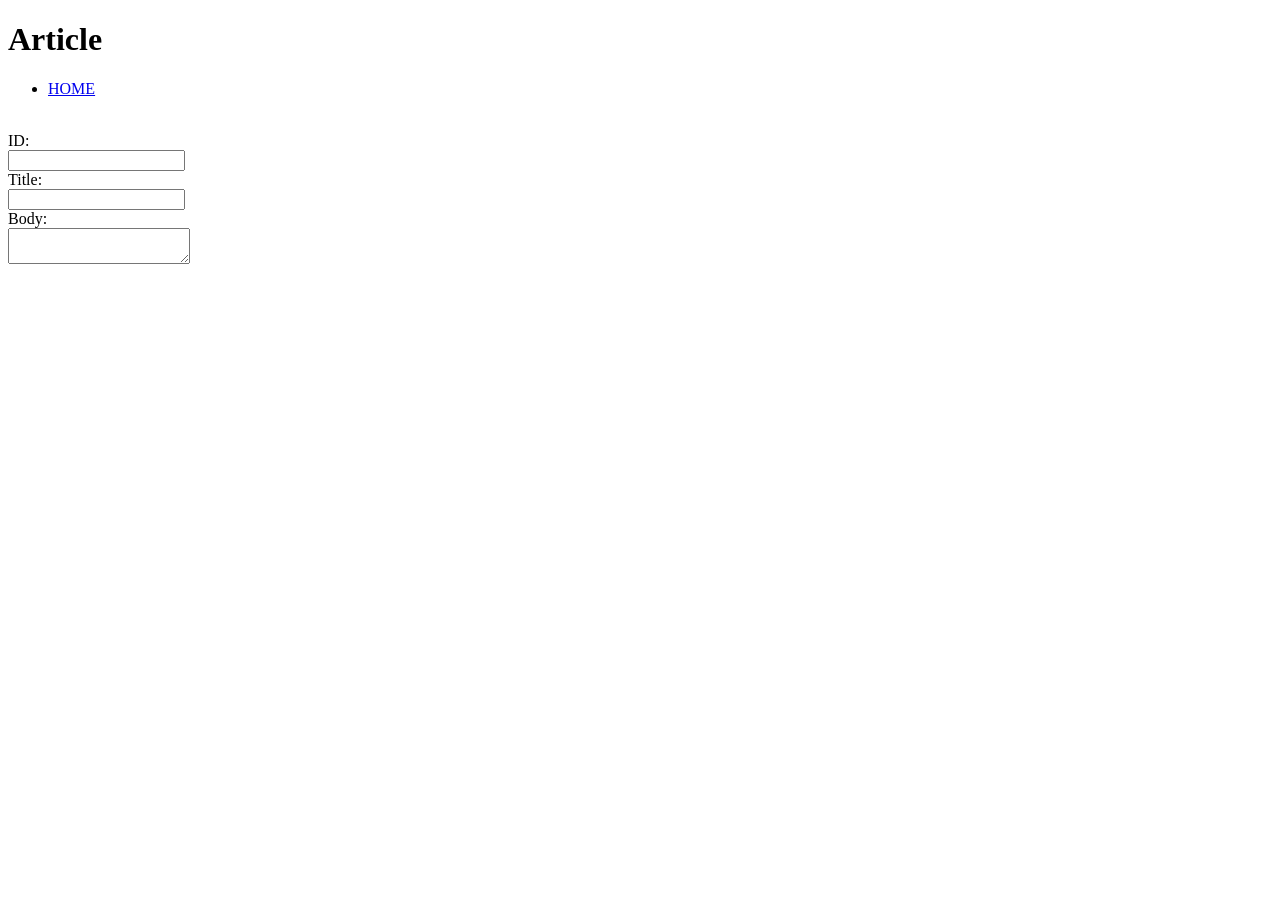
==== methodtest.html @ ed6656ba "done" ====
<!DOCTYPE html>
<html lang="en">
    <head>
        <title>Alan Hang's Digital Portfolio</title>
        <meta charset="UTF-8">
        <meta name="author" content="Alan Hang">
        <meta name="viewport" content="width=device-width, initial-scale=1.0">
        <link rel="stylesheet" href="./assets/style.css">
        <link rel="icon" type="image/jpeg" href="./media/favicon.png">
        <style>
            input[type="submit"] {
                background-color: var(--darkblue);
                color: white;
                border: none;
                padding: 0.5rem 0.5rem;
                border-radius: 10px;
                font-family: Lato-bold, Verdana, Geneva, Tahoma, sans-serif;
            }

            input[type="submit"]:hover{
                cursor: pointer;
                background-color: rgb(0, 162, 255);
            }
        </style>
    </head>

    <body>
        <header>
            <h1 id="title">Article</h1>
        </header>

        <nav>
            <ul>
                <li><a id="nav-home" href="./index.html">HOME</a></li>
            </ul>
        </nav>

        <br>

        <main>
            <form id="artForm">
                <label for="artId">ID: </label><br>
                <input type="number" id="artId" name="id"><br>
                <label for="article_name">Title: </label><br>
                <input type="text" id="article_name" name="article_name"><br>
                <label for="article_body">Body: </label><br>
                <textarea id="article_body" name="article_body"></textarea><br>
                <input type="hidden" id="date" name="date">

                <br>

                <input type="submit" id="postBtn" value="Post">
                <input type="submit" id="getBtn" value="Get">
                <input type="submit" id="putBtn" value="Put">
                <input type="submit" id="deleteBtn" value="Delete">
            </form>

            <br>

            <output id="response">
            </output>

        </main>

        <script type="module">
            //get form fields and output field
            const artForm = document.getElementById('artForm')
            const artId = document.getElementById('artId');
            const artName = document.getElementById('article_name');
            const artBody = document.getElementById('article_body');
            const date = document.getElementById('date');
            const out = document.getElementById("response");

            //get buttons
            const postBtn = document.getElementById('postBtn');
            const getBtn = document.getElementById('getBtn');
            const putBtn = document.getElementById('putBtn');
            const deleteBtn = document.getElementById('deleteBtn');

            //set up event listeners
            postBtn.addEventListener('click', postData);
            getBtn.addEventListener('click', getData);
            putBtn.addEventListener('click', putData);
            deleteBtn.addEventListener('click', deleteData);

            //get current date and set date field
            function getDate(){
                let today = new Date();
                let day = String(today.getDate()).padStart(2, '0');
                let month = String(today.getMonth() + 1).padStart(2, '0');
                let year = today.getFullYear();

                date.value = month + '/' + day + '/' + year;
            }

            //formats and outputs POST, PUT, DELETE request responses
            function handlePost(e) {
                let resp = e.target;
                
                out.innerHTML = '<h2>'+JSON.parse(resp.responseText).form.article_name+'</h2>'
                +'<h3><i>'+JSON.parse(resp.responseText).form.date+'</i></h3>'
                +'<p>'+JSON.parse(resp.responseText).form.article_body+'</p>'
                +'<p><i>'+JSON.parse(resp.responseText).form.id+'<i></p>';

            }

            //formats and outputs GET request responses
            function handleGet(e) {
                let resp = e.target;
                
                out.innerHTML = '<h2>'+JSON.parse(resp.responseText).args.article_name+'</h2>'
                +'<h3><i>'+JSON.parse(resp.responseText).args.date+'</i></h3>'
                +'<p>'+JSON.parse(resp.responseText).args.article_body+'</p>'
                +'<p><i>'+JSON.parse(resp.responseText).args.id+'<i></p>';

            }

            //send POST http request
            function postData(e) {
                getDate();
                e.preventDefault();
                let formData = new FormData(artForm);
                let data = new URLSearchParams(formData).toString();

                let xhr = new XMLHttpRequest();
                xhr.open('POST', 'https://httpbin.org/post');

                xhr.setRequestHeader('Content-Type', 'application/x-www-form-urlencoded;');
                xhr.addEventListener("load", handlePost);
                xhr.send(data);
            }

            //send GET http request
            function getData(e) {
                getDate();
                e.preventDefault();

                let xhr = new XMLHttpRequest();
                xhr.open('GET', `https://httpbin.org/get?id=${artId.value}&article_name=${artName.value}&article_body=${artBody.value}&date=${date.value}`);

                xhr.addEventListener("load", handleGet);
                xhr.send();
            }

            //send PUT http request
            function putData(e) {
                getDate();
                e.preventDefault();
                let formData = new FormData(artForm);
                let data = new URLSearchParams(formData).toString();

                let xhr = new XMLHttpRequest();
                xhr.open('PUT', 'https://httpbin.org/put');

                xhr.setRequestHeader('Content-Type', 'application/x-www-form-urlencoded;');
                xhr.addEventListener("load", handlePost);
                xhr.send(data);
            }

            //send DELETE http request
            function deleteData(e) {
                getDate();
                e.preventDefault();
                let formData = new FormData(artForm);
                let data = new URLSearchParams(formData).toString();

                let xhr = new XMLHttpRequest();
                xhr.open('DELETE', 'https://httpbin.org/delete');

                xhr.setRequestHeader('Content-Type', 'application/x-www-form-urlencoded;');
                xhr.addEventListener("load", handlePost);
                xhr.send(data);
            }

            //export {getDate, handlePost, handleGet, postData, getData, putData, deleteData};

        </script>
    </body>
</html>
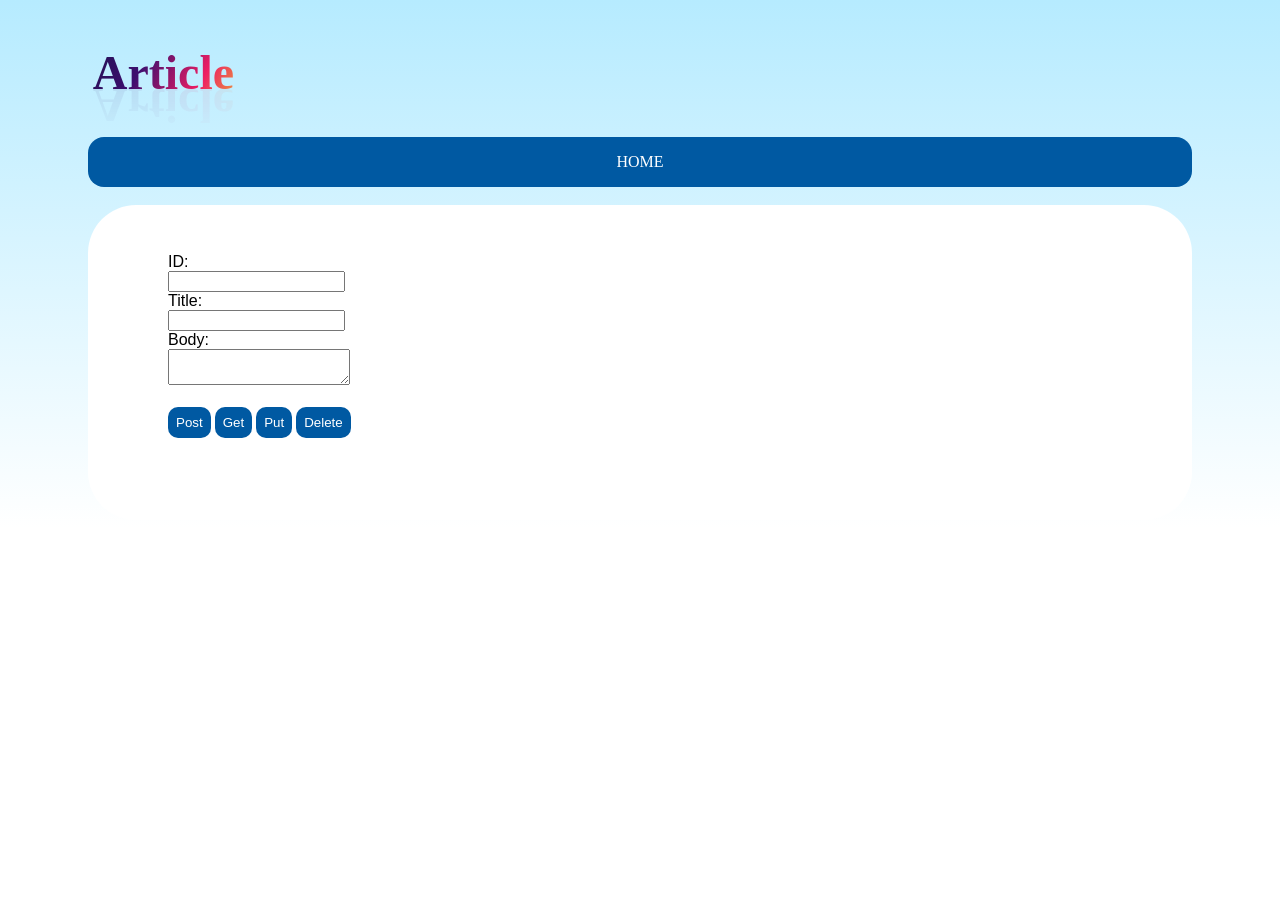
==== commit b658f6f6: "final" ====
--- a/methodtest.html
+++ b/methodtest.html
@@ -7,21 +7,6 @@
         <meta name="viewport" content="width=device-width, initial-scale=1.0">
         <link rel="stylesheet" href="./assets/style.css">
         <link rel="icon" type="image/jpeg" href="./media/favicon.png">
-        <style>
-            input[type="submit"] {
-                background-color: var(--darkblue);
-                color: white;
-                border: none;
-                padding: 0.5rem 0.5rem;
-                border-radius: 10px;
-                font-family: Lato-bold, Verdana, Geneva, Tahoma, sans-serif;
-            }
-
-            input[type="submit"]:hover{
-                cursor: pointer;
-                background-color: rgb(0, 162, 255);
-            }
-        </style>
     </head>
 
     <body>
--- a/assets/style.css
+++ b/assets/style.css
@@ -0,0 +1,451 @@
+* {
+    box-sizing: border-box;
+}
+
+:root{
+    --lightblue: rgb(182, 235, 255);
+    --brightblue: rgb(0, 162, 255);
+    --darkblue: rgb(0, 89, 162);
+}
+
+@font-face {
+    font-family: Lato;
+    src: url(./fonts/lato/Lato-Light.ttf);
+}
+
+@font-face {
+    font-family: Lato-bold;
+    src: url(./fonts/lato/Lato-Bold.ttf);
+}
+
+@font-face {
+    font-family: ostrick-sans-black;
+    src: url(./fonts/ostrich-sans/ostrich-black.ttf);
+}
+
+@font-face {
+    font-family: Niconne;
+    src: url(./fonts/Niconne/Niconne-Regular.ttf);
+}
+
+#title{
+    font-family: ostrick-sans-black, 'Times New Roman', Times, serif;
+    font-size: 3rem;
+    padding: 0.3rem;
+    
+    margin-right: 5rem;
+    margin-left: 5rem;
+    
+    background-image: linear-gradient(
+      -240deg,
+      #1f1250 0%,
+      #3d0f6f 14%,
+      #ee1e63 28%,
+      #e7e129 42%,
+      #ee1e63 72%,
+      #3d0f6f 86%,
+      #1f1250 100%
+    );
+    background-size: auto auto;
+    background-clip: border-box;
+    background-size: 300% auto;
+    background-clip: text;
+    
+    animation: textclip 20s linear infinite;
+    display: inline-block;
+    -webkit-text-fill-color: transparent;
+    -webkit-background-clip: text;
+    -webkit-text-fill-color: transparent;
+    -webkit-box-reflect: below -2rem linear-gradient(transparent, rgba(0,0,0,.1));
+}
+
+@keyframes textclip {
+    to {
+      background-position: 300% center;
+    }
+  }
+
+.active {
+    background-color:rgb(0, 162, 255);
+}
+
+h1, h2, h3, h4{
+    font-family: ostrick-sans-black , 'Times New Roman', Times, serif;
+}
+
+p, li, label, td{
+    max-width: 150ch;
+    font-family: Lato, Verdana, Geneva, Tahoma, sans-serif;
+}
+
+summary, legend, th{
+    font-family: Lato-bold, Verdana, Geneva, Tahoma, sans-serif;
+}
+
+body {
+    background-color: white;
+    background-image: linear-gradient(var(--lightblue), white);
+    background-repeat: no-repeat;
+    
+    transition-property: all;
+}
+
+main {
+    background-color: white;
+    border-radius: 3rem;
+
+    padding: 3rem 5rem;
+    
+    margin-right: 5rem;
+    margin-left: 5rem;
+
+    animation: fadeIn 1.75s;
+
+    display: flex;
+    flex-direction: column;
+    gap: 0.5rem;
+}
+
+@keyframes fadeIn {
+    from { 
+        opacity: 0;
+        margin-top: 4%;
+        height: 120%; 
+    }
+    
+    to { 
+        opacity: 1;
+        margin-top: 0%;
+        height: 100%;
+    }
+}
+
+ol {
+    list-style-type: none;
+    padding: 0;
+    margin: 0.5rem;
+}
+
+input[type="submit"] {
+    background-color: var(--darkblue);
+    color: white;
+    border: none;
+    padding: 0.5rem 0.5rem;
+    border-radius: 10px;
+    font-family: Lato-bold, Verdana, Geneva, Tahoma, sans-serif;
+}
+
+input[type="submit"]:hover{
+    cursor: pointer;
+    background-color: rgb(0, 162, 255);
+}
+
+details {
+    min-width: 18rem;
+    width: 50%;
+    color:#fff;
+    background-color:var(--brightblue);
+    margin-bottom: .5rem;
+    border-radius: 5px;
+    overflow: hidden;
+}
+
+summary:hover {
+    background-color:var(--brightblue);
+}
+  
+summary {
+    padding: 1rem;
+    display: block;
+    background-color: var(--darkblue);
+    padding-left: 2.2rem;
+    position: relative;
+    cursor: pointer;
+}
+  
+summary:before {
+    content: '';
+    border-width: .4rem;
+    border-style: solid;
+    border-color: transparent transparent transparent #fff;
+    position: absolute;
+    top: 1.3rem;
+    left: 1rem;
+    transform: rotate(0);
+    transform-origin: .2rem 50%;
+    transition: .25s transform ease;
+}
+  
+details[open] > summary:before {
+    transform: rotate(90deg);
+}
+
+details > ul {
+    padding: 1rem 1rem;
+    margin-left: 1rem;
+    transition: margin-top 500ms ease-out;
+    animation: fadeDown 0.5s;
+}
+  
+details summary::-webkit-details-marker {
+    display:none;
+}
+
+@keyframes fadeDown {
+    from { 
+        opacity: 0;
+        margin-top: -1%;
+        height: -120%;
+    }
+
+    to { 
+        opacity: 1;
+        margin-top: 0%;
+        height: 100%; 
+    }
+}
+
+button, input[type="submit"]{
+    background-color: var(--darkblue);
+    color: white;
+    border: none;
+    padding: 0.5rem 0.5rem;
+    border-radius: 10px;
+    font-family: Lato-bold, Verdana, Geneva, Tahoma, sans-serif;
+}
+
+nav ul {
+    list-style-type: none;
+    margin: 0;
+    padding: 0;
+    overflow: hidden;
+
+    display: flex;
+    flex-direction: row;
+    text-align: center;
+
+    gap: 0.3rem;
+    margin-right: 5rem;
+    margin-left: 5rem;
+}
+  
+nav li {
+    border-radius: 1rem;
+    flex-grow: 1;
+    float: left;
+    background-color: var(--darkblue);
+}
+  
+nav li a {
+    font-family: Lato-bold, 'Times New Roman', Times, serif;
+    display: block;
+    color: white;
+    text-align: center;
+    padding: 1rem;
+    text-decoration: none;
+    border-radius: 1rem;
+}
+  
+nav li:hover {
+    background-color:var(--brightblue);
+}
+
+hr {
+    margin-top: 30px;
+    margin-bottom: 30px;
+    border: 3px solid white;
+    border-radius: 5px;
+}
+
+.image_gallery {
+    display: flex;
+    flex-direction: row;
+    gap: 1rem;
+}
+
+.card_image {
+    height: 25rem;
+    max-width: 100%;
+    object-fit: cover;
+    border-radius: 3px;
+}
+
+fieldset {
+    width: 50%
+}
+
+footer {
+    padding: 1rem 0;
+    margin: 0 5rem;
+}
+
+caption {
+    float: left;
+}
+
+.intro{
+    padding-right: 3vw;
+    margin: 5vw 5rem;
+    font-size: 15vw;
+    text-align: center;
+    height: 12vw;
+    max-height: 9rem;
+    line-height: 8vw;
+    border-radius: 5px;
+
+    animation: fadeIn2 1.75s;
+
+    color: white;
+    background: var(--darkblue);
+    font-family: 'Niconne', cursive;
+    font-weight: 600;
+    text-shadow: 0.5vw 0.5vw 0vw #3a618c, 
+            1vw 1vw 0vw #a66803, 
+            1.5vw 1.5vw 0vw #03a69b, 
+            2vw 2vw 0vw #039492, 
+            2.5vw 2.5vw 0vw #a61603, 
+            3vw 3vw 0vw #1b5889, 
+            3.5vw 3.5vw 0vw #1b5889
+}
+
+@keyframes fadeIn2 {
+    from { 
+        opacity: 0;
+    }
+    
+    to { 
+        opacity: 1;
+    }
+}
+
+textarea {
+    min-height: 3ch;
+    min-width: 10ch;
+    max-width: 100%;
+}
+
+#burger {
+    display: none;
+    padding: 1rem;
+}
+
+@media (min-width: 44rem){
+    .sticky {
+        position: fixed;
+        top: 0;
+        width: 100%;
+        z-index: 9;
+    }
+
+    .sticky ul{
+        gap: 0;
+        border-radius: 0.3rem;
+        background-color: var(--darkblue);
+        margin-right: 6rem;
+        
+    }
+
+    .sticky li, .sticky a{
+        border-radius: 0.3rem;
+    }
+}
+
+@media (min-width: 70rem) {
+    .intro{
+        font-size: 10.7rem;
+    }
+}
+
+@media (max-width: 44rem) {
+
+    .stickyBurger {
+        position: fixed;
+        top: 0;
+        margin-top: 0.5rem;
+        z-index: 9;
+    }
+
+    .show ul{
+        display: flex;
+        margin-top: 1rem;
+        position: fixed;
+        top: 3.5rem;
+        flex-direction: column;
+        margin-right: 1rem;
+        margin-left: 1rem;
+        z-index: 9;
+    }
+
+    nav ul {
+        display: none;
+    }
+
+    nav li a {
+        text-align: left;
+        padding-left: 1.5rem;
+    }
+
+    #burger {
+        display: inherit;
+        margin-left: 1rem;
+    }
+
+    #burger:hover {
+        background-color:var(--brightblue);
+        cursor: pointer;
+    }
+
+    .responsive ul{
+        display: flex;
+        margin-top: 1rem;
+        flex-direction: column;
+        margin-right: 1rem;
+        margin-left: 1rem;
+    }
+
+    details{
+        min-width: 0;
+        width: 100%;
+    }
+
+    main {
+        padding: 1rem 2rem;
+        
+        margin-right: 1rem;
+        margin-left: 1rem;
+        border-radius: 1rem;
+    }
+
+    .intro{
+        margin: 5vw 1rem;
+    }
+
+    #title{
+        margin-right: 1rem;
+        margin-left: 1rem;
+        border-radius: 1rem;
+
+        -webkit-box-reflect: none;
+    }
+
+    .image_gallery {
+        flex-wrap: wrap;
+        justify-content: center;
+    }
+
+    fieldset {
+        width: 100%
+    }
+
+    footer {
+        padding: 1rem 0;
+        margin: 0 1rem;
+    }
+
+    textarea {
+        min-height: 3ch;
+        min-width: 10ch;
+        width: 100%;
+    }
+}
+
